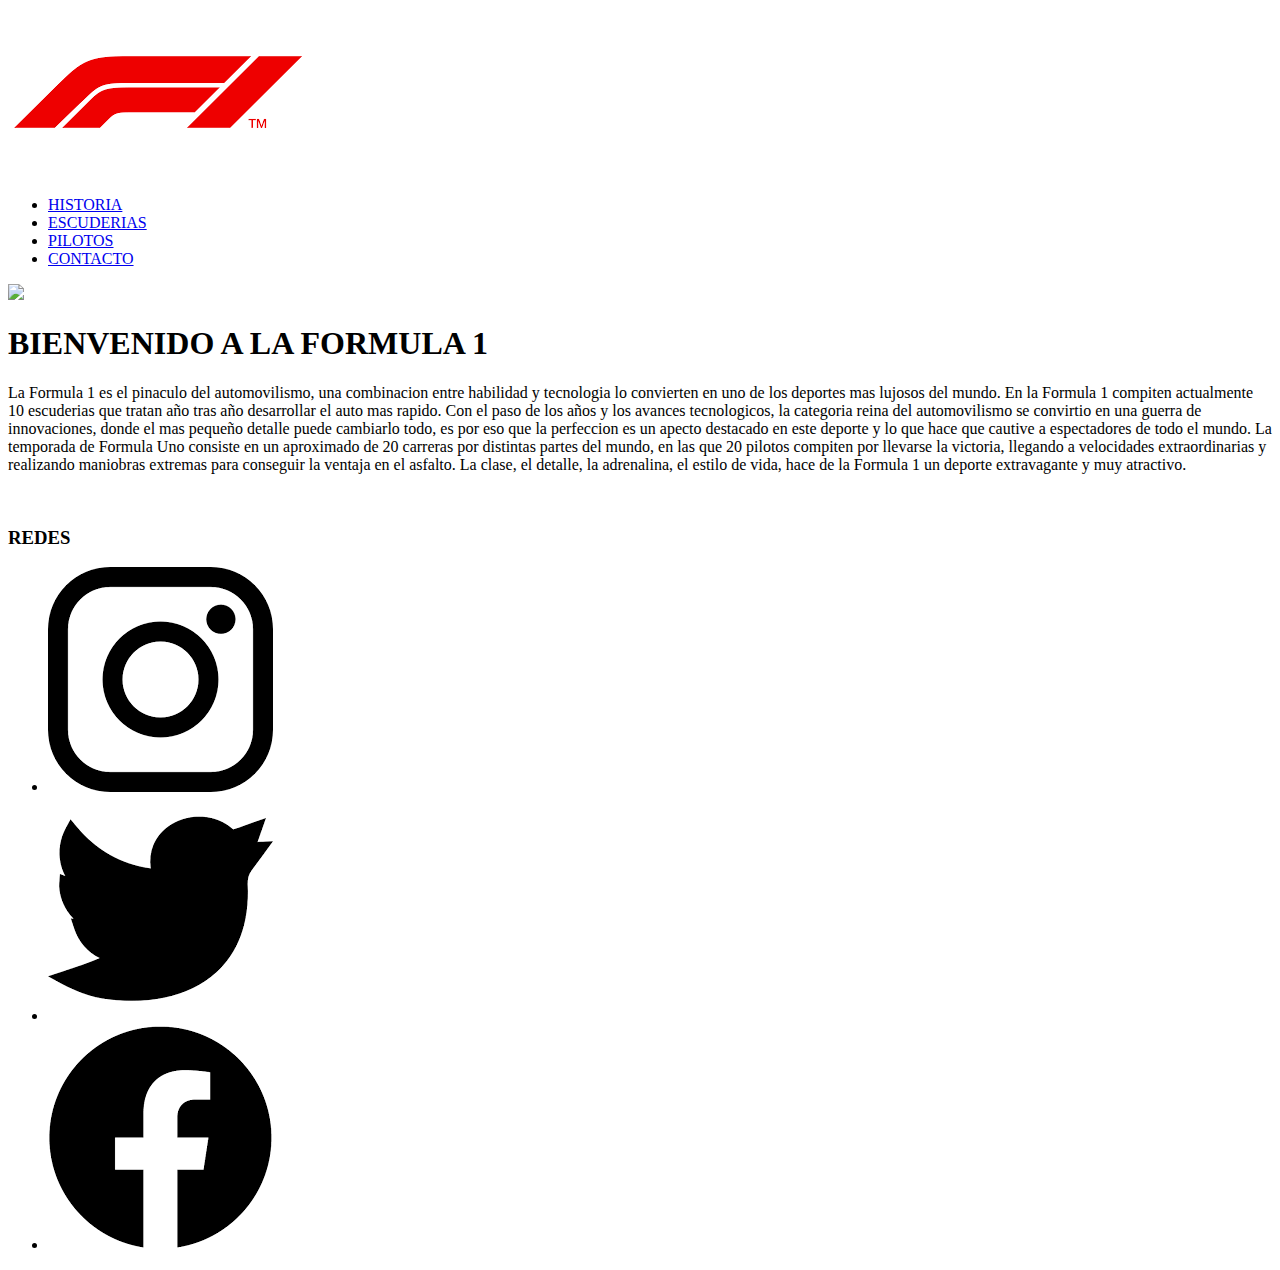
==== index.html @ 0fab2a16 "Estructura HTML index terminada" ====
<!DOCTYPE html>
<html lang="en">

<head>
    <meta charset="UTF-8">
    <meta http-equiv="X-UA-Compatible" content="IE=edge">
    <meta name="viewport" content="width=device-width, initial-scale=1.0">
    <title>INICIO</title>
</head>

<body>
    <header class="header">
        <nav>
            <a href="./index.html"><img
                    src="[data-uri]"
                    alt="Logo F1" class="logo"></a>
            <ul class="header__menuNav">

                <li><a href="./seccionesMiPagina/historia.html">HISTORIA</a></li>
                <li><a href="./seccionesMiPagina/escuderias.html">ESCUDERIAS</a></li>
                <li><a href="./seccionesMiPagina/pilotos.html">PILOTOS</a></li>
                <li><a href="./seccionesMiPagina/contacto.html">CONTACTO</a></li>
            </ul>
        </nav>
    </header>
    <main>
        <img src="https://www.formula1.com/content/dam/fom-website/races/2023/race-listing/Bahrain%20Testing.jpg.transform/9col/image.jpg"
            class="main__imagenInicio">
        <div>
            <h1>BIENVENIDO A LA FORMULA 1</h1>
            <p>La Formula 1 es el pinaculo del automovilismo, una combinacion entre habilidad y tecnologia lo convierten
                en uno de los deportes mas lujosos del mundo.
                En la Formula 1 compiten actualmente 10 escuderias que tratan año tras año desarrollar el auto mas
                rapido. Con el paso de los años y los avances tecnologicos, la categoria reina del automovilismo se
                convirtio en una guerra de innovaciones, donde el mas pequeño detalle puede cambiarlo todo, es por eso
                que la perfeccion es un apecto destacado en este deporte y lo que hace que cautive a espectadores de
                todo el mundo. La temporada de Formula Uno consiste en un aproximado de 20 carreras por distintas partes
                del mundo, en las que 20 pilotos compiten por llevarse la victoria, llegando a velocidades
                extraordinarias y realizando maniobras extremas para conseguir la ventaja en el asfalto. La clase, el
                detalle, la adrenalina, el estilo de vida, hace de la Formula 1 un deporte extravagante y muy atractivo.
            </p>
        </div>
        <div class="main_imagenesInicio">
            <img src="https://encrypted-tbn0.gstatic.com/images?q=tbn:ANd9GcTBOekc8rwVVPimSsJli5QAogFhSWZKJcnAgg&usqp=CAU"
                alt="" class="imagen__f1Grid">
            <img src="https://www.cocheglobal.com/uploads/s1/17/93/35/23/europapress-4062677-hamilton-lewis-gbr-mercedes-amg-f1-gp-w12-performance-verstappen-max-ned.jpeg"
                alt="" class="imagen__f1Podio">
        </div>
    </main>
    <footer>
        <section>

            <h3 class="footer__h3Redes">REDES</h3>
            <ul class="footer__listaRedes">
                <li><a href="https://www.instagram.com/f1/?next=%2F" target="_blank"><img
                            src="[data-uri]"
                            class="logoRedes"></a></li>
                <li><a href="https://twitter.com/F1?ref_src=twsrc%5Egoogle%7Ctwcamp%5Eserp%7Ctwgr%5Eauthor"
                        target="_blank"><img
                            src="[data-uri]"
                            class="logoRedes"></a></li>
                <li><a href="https://es-la.facebook.com/Formula1/" target="_blank"><img
                            src="[data-uri]"
                            class="logoRedes"></a></li>

            </ul>
        </section>
    </footer>
</body>

</html>
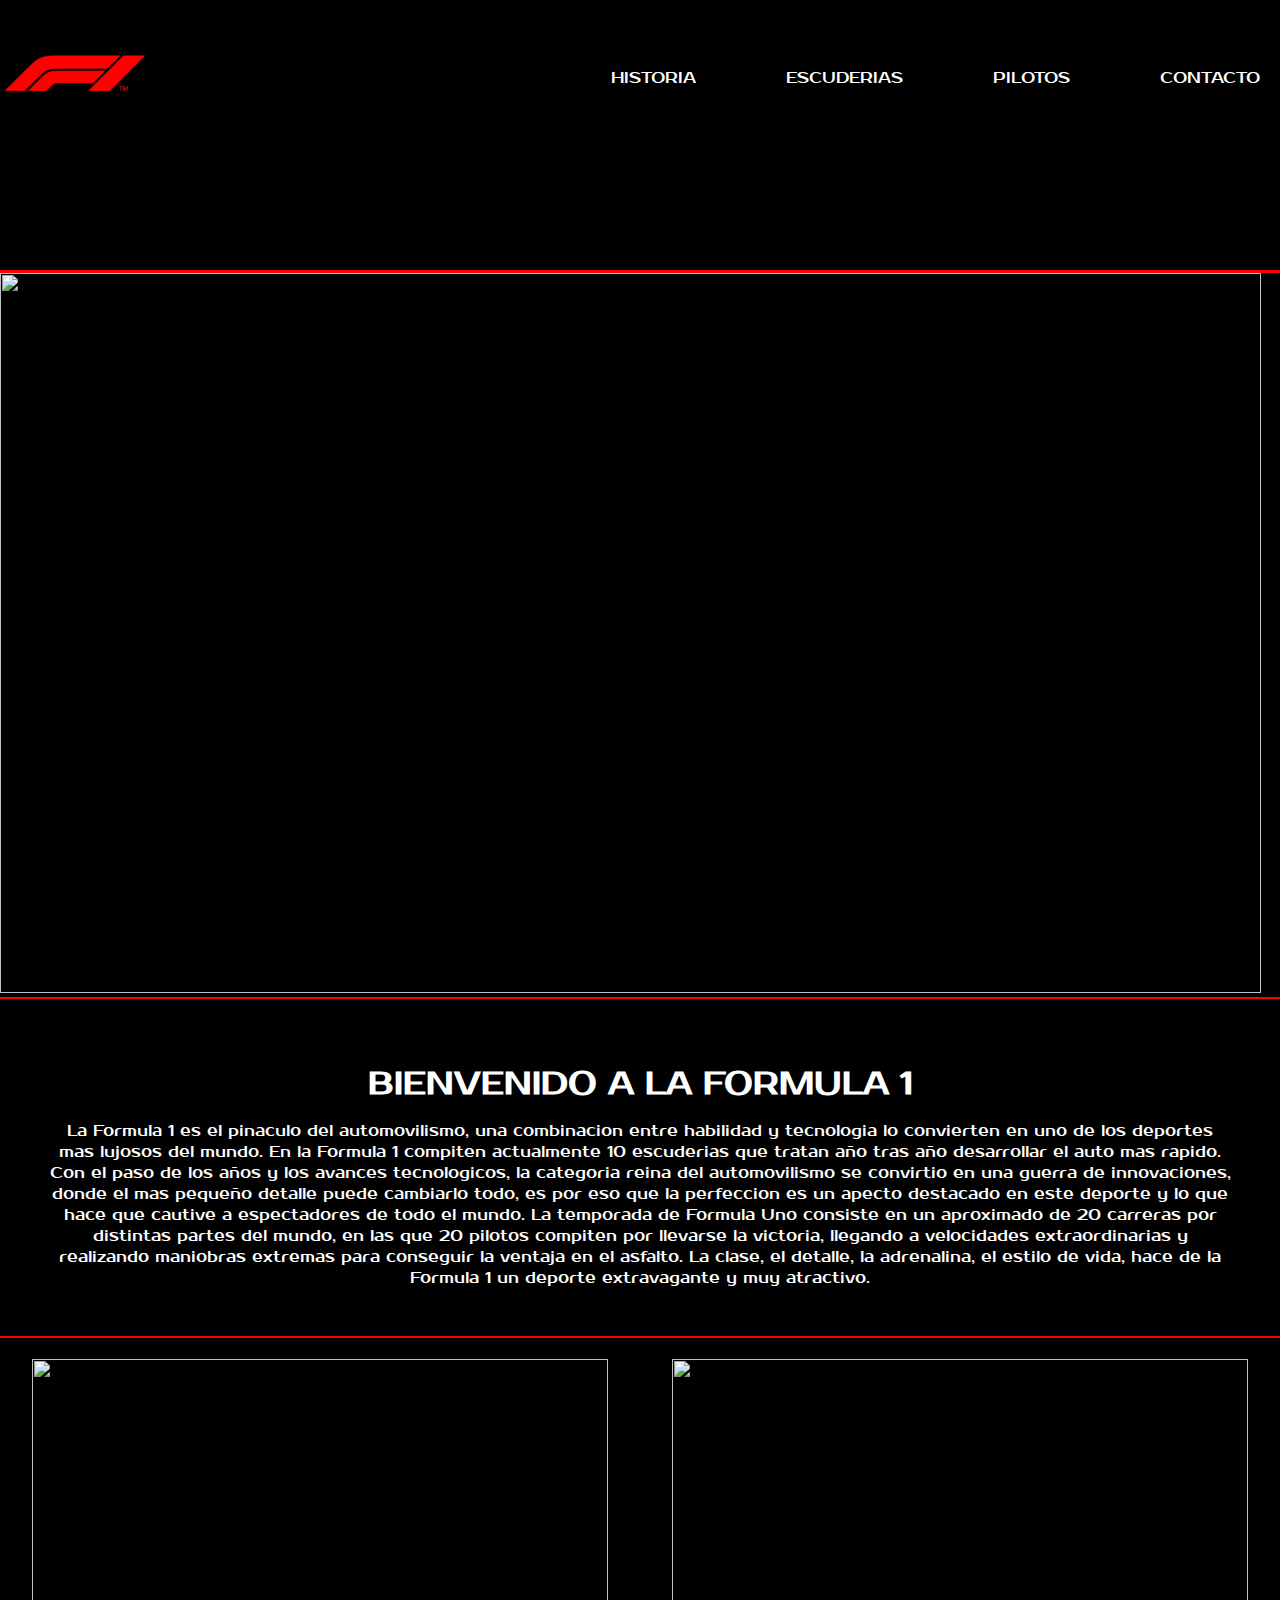
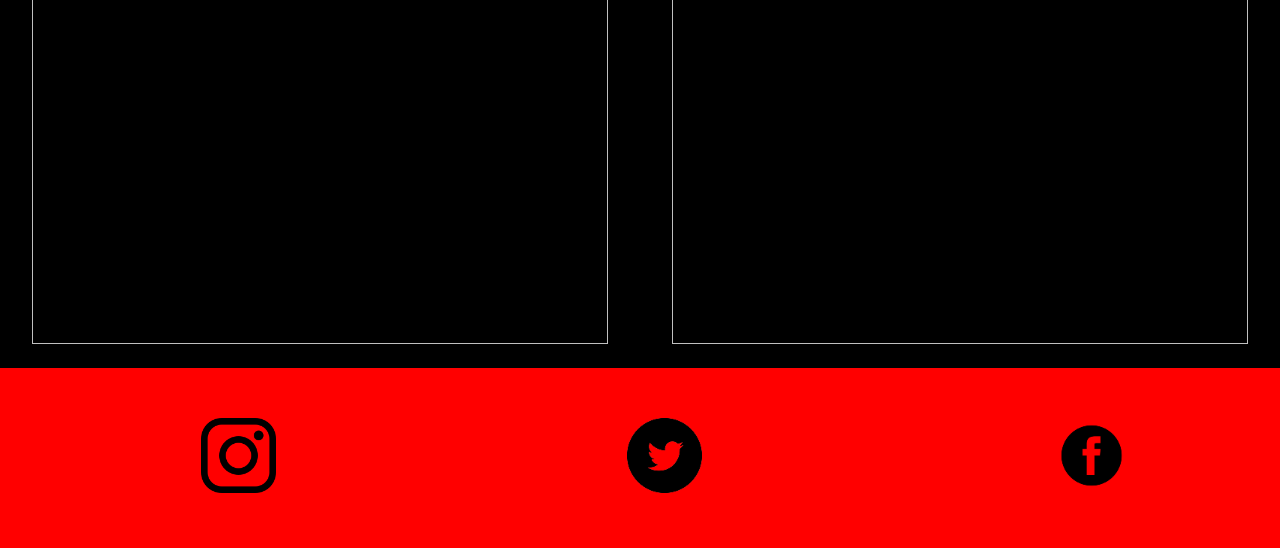
==== commit 4c7ac187: "Agregue CSS y termine la estructura HTML" ====
--- a/index.html
+++ b/index.html
@@ -5,14 +5,18 @@
     <meta charset="UTF-8">
     <meta http-equiv="X-UA-Compatible" content="IE=edge">
     <meta name="viewport" content="width=device-width, initial-scale=1.0">
+    <link rel="stylesheet" href="./css/estilos.css">
+    <style>
+        @import url('https://fonts.googleapis.com/css2?family=Kanit&family=Prosto+One&display=swap');
+      </style>
     <title>INICIO</title>
 </head>
 
 <body>
-    <header class="header">
-        <nav>
+    <header>
+        <nav class="headerNav">
             <a href="./index.html"><img
-                    src="[data-uri]"
+                    src="./recursos/logoF1.png"
                     alt="Logo F1" class="logo"></a>
             <ul class="header__menuNav">
 
@@ -26,7 +30,7 @@
     <main>
         <img src="https://www.formula1.com/content/dam/fom-website/races/2023/race-listing/Bahrain%20Testing.jpg.transform/9col/image.jpg"
             class="main__imagenInicio">
-        <div>
+        <section class="textoCentrado">
             <h1>BIENVENIDO A LA FORMULA 1</h1>
             <p>La Formula 1 es el pinaculo del automovilismo, una combinacion entre habilidad y tecnologia lo convierten
                 en uno de los deportes mas lujosos del mundo.
@@ -39,28 +43,33 @@
                 extraordinarias y realizando maniobras extremas para conseguir la ventaja en el asfalto. La clase, el
                 detalle, la adrenalina, el estilo de vida, hace de la Formula 1 un deporte extravagante y muy atractivo.
             </p>
-        </div>
-        <div class="main_imagenesInicio">
-            <img src="https://encrypted-tbn0.gstatic.com/images?q=tbn:ANd9GcTBOekc8rwVVPimSsJli5QAogFhSWZKJcnAgg&usqp=CAU"
+        </section>
+        <section class="main_imagenesInicio">
+            <div>
+                <img src="https://www.goodwood.com/globalassets/.road--racing/race/modern/2019/december/f1-abu-dhabi-gp/f1-2019-abu-dhabi-lewis-hamilton-mercedes-amg-f1-w10-max-verstappen-red-bull-rb15-doughnuts-motorsport-images-goodwood-02122019.jpg?crop=(0,195,2600,1658)&width=1600"
                 alt="" class="imagen__f1Grid">
-            <img src="https://www.cocheglobal.com/uploads/s1/17/93/35/23/europapress-4062677-hamilton-lewis-gbr-mercedes-amg-f1-gp-w12-performance-verstappen-max-ned.jpeg"
+            </div>
+            <div>
+                <img src="https://www.cocheglobal.com/uploads/s1/17/93/35/23/europapress-4062677-hamilton-lewis-gbr-mercedes-amg-f1-gp-w12-performance-verstappen-max-ned.jpeg"
                 alt="" class="imagen__f1Podio">
-        </div>
+            </div>
+        </section>
+
     </main>
     <footer>
-        <section>
+        <section class="footer__section">
 
-            <h3 class="footer__h3Redes">REDES</h3>
+          
             <ul class="footer__listaRedes">
                 <li><a href="https://www.instagram.com/f1/?next=%2F" target="_blank"><img
-                            src="[data-uri]"
+                            src="./recursos/logoInsta.png"
                             class="logoRedes"></a></li>
                 <li><a href="https://twitter.com/F1?ref_src=twsrc%5Egoogle%7Ctwcamp%5Eserp%7Ctwgr%5Eauthor"
                         target="_blank"><img
-                            src="[data-uri]"
+                            src="./recursos/logoTwitter.png"
                             class="logoRedes"></a></li>
                 <li><a href="https://es-la.facebook.com/Formula1/" target="_blank"><img
-                            src="[data-uri]"
+                            src="./recursos/logoFacebook.png"
                             class="logoRedes"></a></li>
 
             </ul>
--- a/css/estilos.css
+++ b/css/estilos.css
@@ -0,0 +1,280 @@
+*{
+    margin: 0;
+    padding: 0;
+}
+
+.logo{
+    width: 150px;
+}
+a{
+    color: white;
+    text-decoration: none;
+    font-family: 'Prosto One', cursive;
+}
+.header__menuNav{
+    display: flex;
+    justify-content: flex-end;
+    align-items: center;
+   
+    
+}
+.footer__listaRedes{
+    display: flex;
+    justify-content: space-around;
+    
+}
+li{
+    display: inline-block;
+    margin-left: 50px;
+    padding: 50px 20px;
+}
+.logoRedes{
+    width: 75px;
+}
+.header__menuNav--activo{
+    font-weight: bold;
+    text-decoration: underline;
+}
+footer{
+    background-color: red;
+}
+.footer__h3Redes{
+    color: black;
+    font-family: 'Prosto One', cursive;
+    text-align: center;
+}
+header{
+    background-color: black;
+    height: 30vh;
+    border-bottom: 3px solid red;
+    
+}
+main{
+    background-color: black;
+}
+.main__imagenInicio{
+    width: 98.5vw;
+    object-fit: cover;
+    height: 80vh;
+   
+
+}
+h1{
+    font-family: 'Prosto One', cursive;
+    color: white;
+    text-align: center;
+    padding: 1rem;
+}
+p{
+    font-family: 'Prosto One', cursive;
+    color: white;
+}
+.imagen__f1Grid{
+    width: 45vw;
+    height: 65vh;
+    object-fit: cover;
+}
+.imagen__f1Podio{
+    width: 45vw;
+    height: 65vh;
+    object-fit: cover;
+}
+.imagen__f1Senna{
+    width: 98.5vw;
+    object-fit: cover;
+    height: 80vh;
+    
+    
+}
+.imagenes__Historia{
+    display: grid;
+    grid-template-columns:repeat(3,1fr) ;
+    padding: 2rem;
+}
+.main__divRedbull{
+    background-color: #08122b;
+    display: grid;
+    grid-template-columns:repeat(2,1fr) ;
+    align-items: center;
+    justify-items: center;
+    padding: 1.5rem;
+    border:3px solid black;
+    text-align: center;
+}
+h2{
+    font-family: 'Prosto One', cursive;
+    color: white;
+}
+.main__divFerrari{
+    background-color: #EF1A2D;
+    display: grid;
+    grid-template-columns:repeat(2,1fr) ;
+    align-items: center;
+    justify-items: center;
+    padding: 1.5rem;
+    border:3px solid black;
+    text-align: center;
+}
+.main__divMercedes{
+    background-color: black;
+    display: grid;
+    grid-template-columns:repeat(2,1fr) ;
+    align-items: center;
+    justify-items: center;
+    padding: 1.5rem;
+    border:3px solid black;
+    text-align: center;
+}
+.main__divAlpine{
+    background-color: white;
+    display: grid;
+    grid-template-columns:repeat(2,1fr) ;
+    align-items: center;
+    justify-items: center;
+    padding: 1.5rem;
+    border:3px solid black;
+    text-align: center;
+}
+.h2FondoBlanco{
+    color: black;
+}
+.pFondoBlanco{
+    color: black;
+}
+.main__divMclaren{
+    background-color: #FF8000;
+    display: grid;
+    grid-template-columns:repeat(2,1fr) ;
+    align-items: center;
+    justify-items: center;
+    padding: 1.5rem;
+    border:3px solid black;
+    text-align: center;
+}
+.logoMclaren{
+    width: 250px;
+}
+.main__divAlfaromeo{
+    background-color: #a0273b;
+    display: grid;
+    grid-template-columns:repeat(2,1fr) ;
+    align-items: center;
+    justify-items: center;
+    padding: 1.5rem;
+    border:3px solid black;
+    text-align: center;
+}
+.main__divAstonmartin{
+    background-color: #0c5a51 ;
+    display: grid;
+    grid-template-columns:repeat(2,1fr) ;
+    align-items: center;
+    justify-items: center;
+    padding: 1.5rem;
+    border:3px solid black;
+    text-align: center;
+}
+.main__divHaas{
+    background-color: white;
+    display: grid;
+    grid-template-columns:repeat(2,1fr) ;
+    align-items: center;
+    justify-items: center;
+    padding: 1.5rem;
+    border:3px solid black;
+    text-align: center;
+}
+.main__divAlphatauri{
+    background-color: #02012e;
+    display: grid;
+    grid-template-columns:repeat(2,1fr) ;
+    align-items: center;
+    justify-items: center;
+    padding: 1.5rem;
+    border:3px solid black;
+    text-align: center;
+}
+.main__divWilliams{
+    background-color: black;
+    display: grid;
+    grid-template-columns:repeat(2,1fr) ;
+    align-items: center;
+    justify-items: center;
+    padding: 1.5rem;
+    border:3px solid black;
+    text-align: center;
+}
+h3{
+    color: white;
+    font-family: 'Prosto One', cursive;
+    font-size:x-large;
+}
+.img__f1Pilotos2023{
+    width: 20vw;
+    height: 15vw;
+    object-fit: cover;
+    border-radius: 50%;
+}
+.h3Fondoblanco{
+    color: black;
+}
+.headerNav{
+    display: flex;
+   align-items: center;
+   justify-content: space-between;
+}
+.textoCentrado{
+    text-align: center;
+    border-bottom: 2px solid red;
+    border-top: 2px solid red;
+    padding: 3rem;
+   
+}
+.main_imagenesInicio{
+    display: grid;
+    grid-template-columns: repeat(2,1fr);
+    align-items: center;
+    justify-items: center;
+    height: 70vh;
+}
+.imagen__f1Historia{
+    width: 31vw;
+    height: 40vh;
+    object-fit: cover;
+}
+form{
+    display: grid;
+    grid-template-rows: repeat(10,1fr);
+    
+}
+input{
+    margin: 3rem;
+    height: 15vh;
+    background-color: red;
+    
+}
+select{
+    margin: 3rem;
+    height: 15vh;
+    background-color: red;
+}
+span{
+    
+    color: white;
+    font-family: 'Prosto One', cursive;
+}
+label{
+   text-align: center;
+   height: 10vh;
+   
+}
+textarea{
+    margin: 3rem;
+    background-color: red;
+}
+.botonFormulario{
+    margin: 3rem;
+    height: 15vh;
+    background-color: red;
+}
+
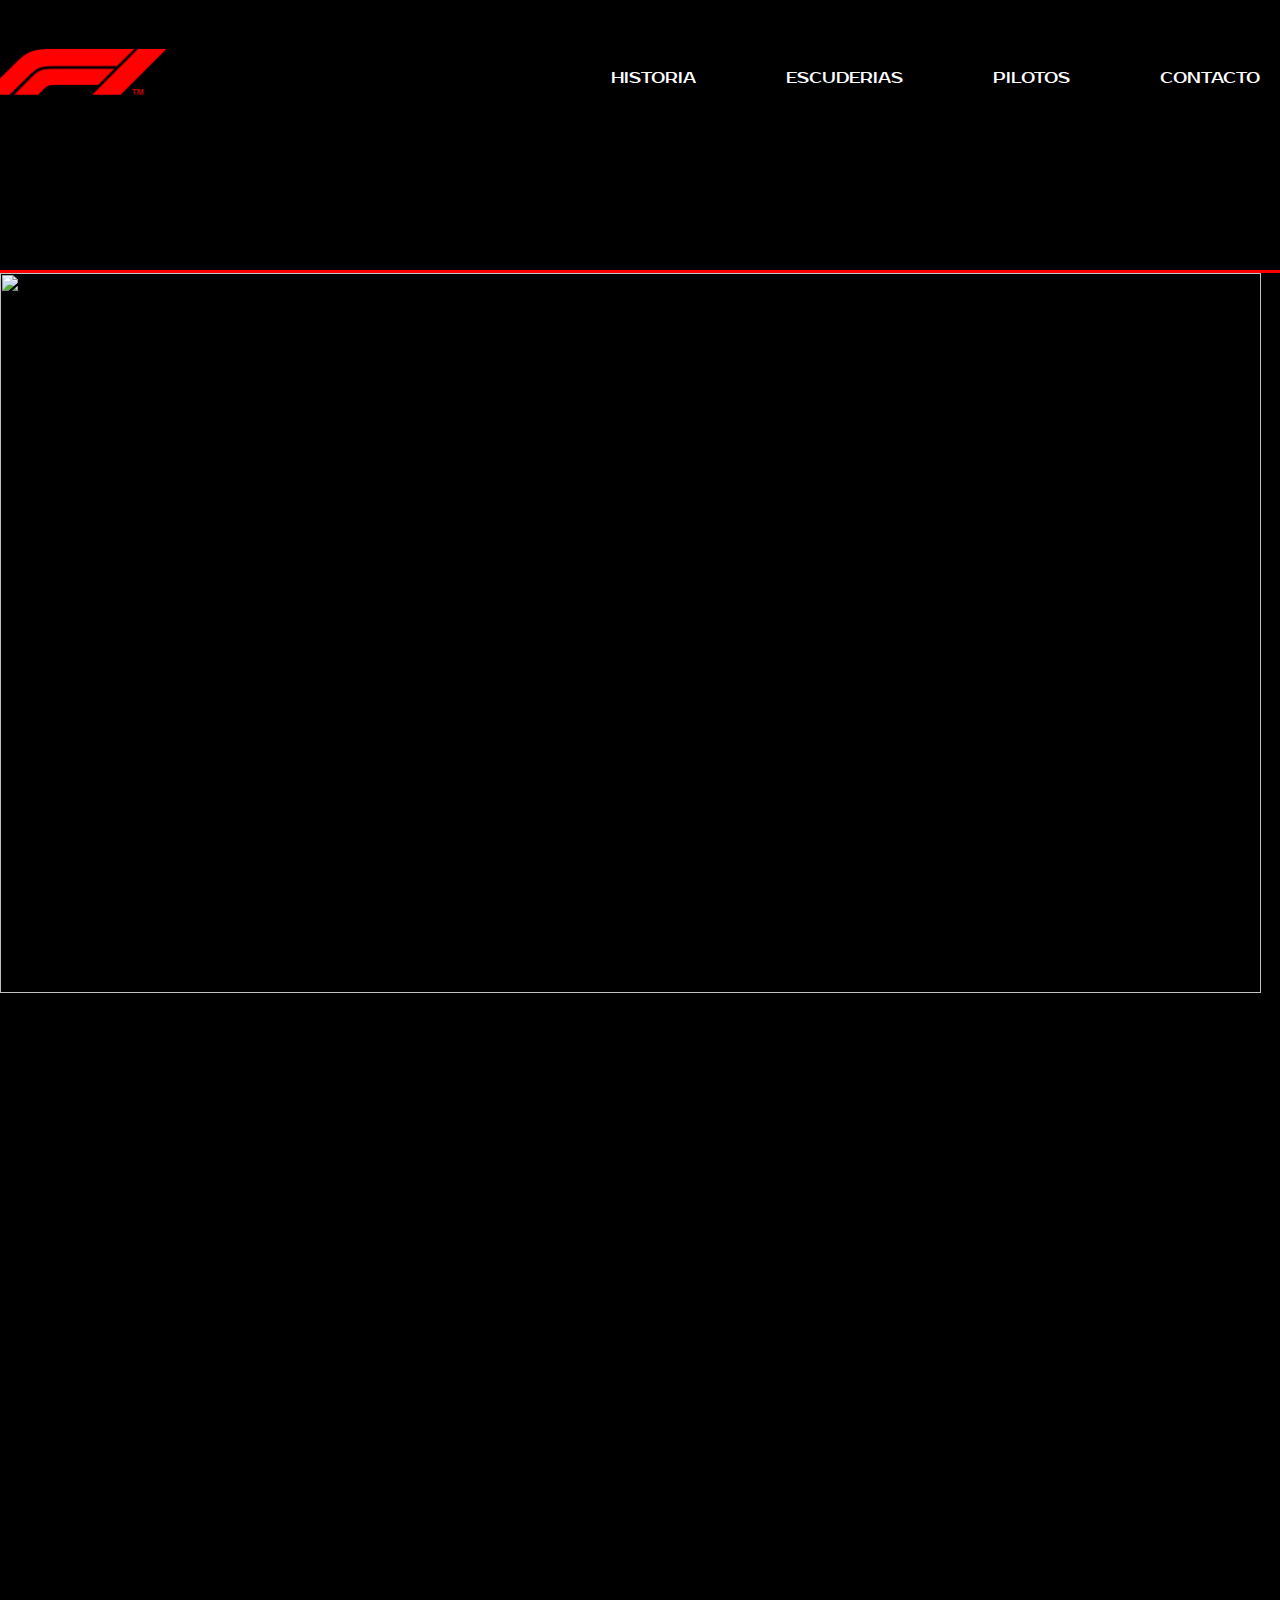
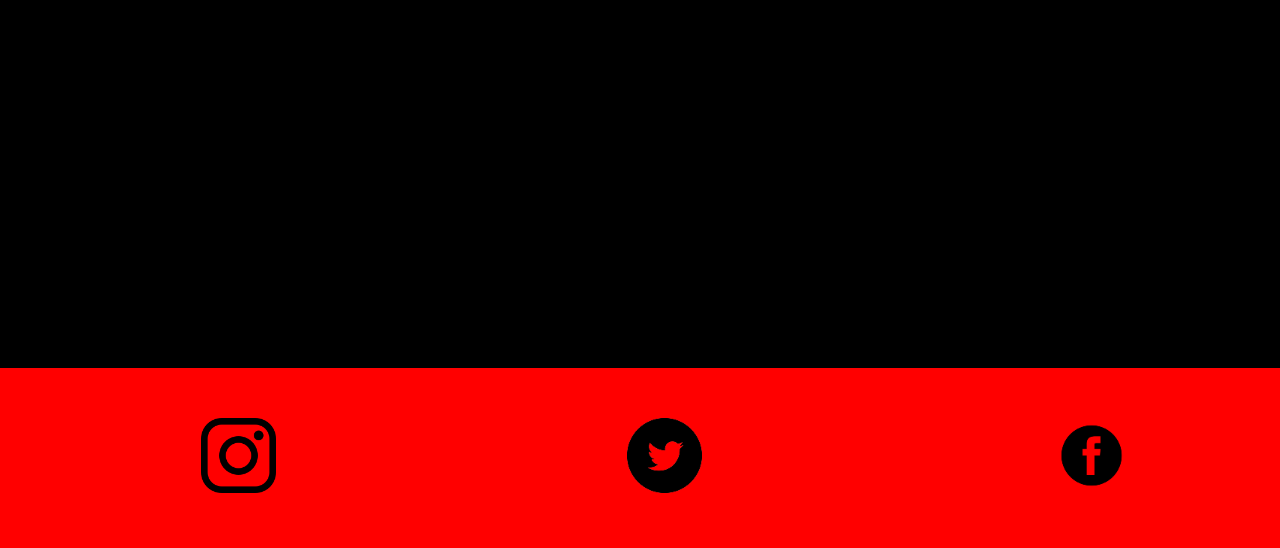
==== commit b53c7b30: "Agregue animaciones y transformaciones" ====
--- a/index.html
+++ b/index.html
@@ -5,32 +5,31 @@
     <meta charset="UTF-8">
     <meta http-equiv="X-UA-Compatible" content="IE=edge">
     <meta name="viewport" content="width=device-width, initial-scale=1.0">
+    <link rel="stylesheet" href="https://cdnjs.cloudflare.com/ajax/libs/animate.css/4.1.1/animate.min.css" />
     <link rel="stylesheet" href="./css/estilos.css">
     <style>
         @import url('https://fonts.googleapis.com/css2?family=Kanit&family=Prosto+One&display=swap');
-      </style>
+    </style>
     <title>INICIO</title>
 </head>
 
 <body>
     <header>
         <nav class="headerNav">
-            <a href="./index.html"><img
-                    src="./recursos/logoF1.png"
-                    alt="Logo F1" class="logo"></a>
+            <a href="./index.html" class="scale"><img src="./recursos/logoF1.png" alt="Logo F1" class="logo"></a>
             <ul class="header__menuNav">
 
-                <li><a href="./seccionesMiPagina/historia.html">HISTORIA</a></li>
-                <li><a href="./seccionesMiPagina/escuderias.html">ESCUDERIAS</a></li>
-                <li><a href="./seccionesMiPagina/pilotos.html">PILOTOS</a></li>
-                <li><a href="./seccionesMiPagina/contacto.html">CONTACTO</a></li>
+                <li class="scale"><a href="./seccionesMiPagina/historia.html">HISTORIA</a></li>
+                <li class="scale"><a href="./seccionesMiPagina/escuderias.html">ESCUDERIAS</a></li>
+                <li class="scale"><a href="./seccionesMiPagina/pilotos.html">PILOTOS</a></li>
+                <li class="scale"><a href="./seccionesMiPagina/contacto.html">CONTACTO</a></li>
             </ul>
         </nav>
     </header>
     <main>
         <img src="https://www.formula1.com/content/dam/fom-website/races/2023/race-listing/Bahrain%20Testing.jpg.transform/9col/image.jpg"
             class="main__imagenInicio">
-        <section class="textoCentrado">
+        <section class="wow textoCentrado animate__animated animate__zoomIn">
             <h1>BIENVENIDO A LA FORMULA 1</h1>
             <p>La Formula 1 es el pinaculo del automovilismo, una combinacion entre habilidad y tecnologia lo convierten
                 en uno de los deportes mas lujosos del mundo.
@@ -44,14 +43,14 @@
                 detalle, la adrenalina, el estilo de vida, hace de la Formula 1 un deporte extravagante y muy atractivo.
             </p>
         </section>
-        <section class="main_imagenesInicio">
+        <section class="wow main_imagenesInicio animate__animated animate__fadeIn">
             <div>
                 <img src="https://www.goodwood.com/globalassets/.road--racing/race/modern/2019/december/f1-abu-dhabi-gp/f1-2019-abu-dhabi-lewis-hamilton-mercedes-amg-f1-w10-max-verstappen-red-bull-rb15-doughnuts-motorsport-images-goodwood-02122019.jpg?crop=(0,195,2600,1658)&width=1600"
-                alt="" class="imagen__f1Grid">
+                    alt="" class="imagen__f1Grid">
             </div>
             <div>
                 <img src="https://www.cocheglobal.com/uploads/s1/17/93/35/23/europapress-4062677-hamilton-lewis-gbr-mercedes-amg-f1-gp-w12-performance-verstappen-max-ned.jpeg"
-                alt="" class="imagen__f1Podio">
+                    alt="" class="imagen__f1Podio">
             </div>
         </section>
 
@@ -59,22 +58,22 @@
     <footer>
         <section class="footer__section">
 
-          
+
             <ul class="footer__listaRedes">
-                <li><a href="https://www.instagram.com/f1/?next=%2F" target="_blank"><img
-                            src="./recursos/logoInsta.png"
-                            class="logoRedes"></a></li>
-                <li><a href="https://twitter.com/F1?ref_src=twsrc%5Egoogle%7Ctwcamp%5Eserp%7Ctwgr%5Eauthor"
-                        target="_blank"><img
-                            src="./recursos/logoTwitter.png"
-                            class="logoRedes"></a></li>
-                <li><a href="https://es-la.facebook.com/Formula1/" target="_blank"><img
-                            src="./recursos/logoFacebook.png"
-                            class="logoRedes"></a></li>
+                <li class="scale"><a href="https://www.instagram.com/f1/?next=%2F" target="_blank"><img
+                            src="./recursos/logoInsta.png" class="logoRedes"></a></li>
+                <li class="scale"><a
+                        href="https://twitter.com/F1?ref_src=twsrc%5Egoogle%7Ctwcamp%5Eserp%7Ctwgr%5Eauthor"
+                        target="_blank"><img src="./recursos/logoTwitter.png" class="logoRedes"></a></li>
+                <li class="scale"><a href="https://es-la.facebook.com/Formula1/" target="_blank"><img
+                            src="./recursos/logoFacebook.png" class="logoRedes"></a></li>
 
             </ul>
         </section>
     </footer>
 </body>
-
+<script src="./js/wow.js"></script>
+<script>
+    new WOW().init();
+</script>
 </html>--- a/css/estilos.css
+++ b/css/estilos.css
@@ -152,7 +152,7 @@
     text-align: center;
 }
 .logoMclaren{
-    width: 250px;
+    width: 25vw;
 }
 .main__divAlfaromeo{
     background-color: #a0273b;
@@ -250,13 +250,13 @@
 input{
     margin: 3rem;
     height: 15vh;
-    background-color: red;
+    background-color: rgb(50, 50, 50);
     
 }
 select{
     margin: 3rem;
     height: 15vh;
-    background-color: red;
+    background-color: rgb(50, 50, 50);
 }
 span{
     
@@ -270,11 +270,22 @@
 }
 textarea{
     margin: 3rem;
+    background-color: rgb(50, 50, 50);
+}
+.botonFormulario{
+    margin: 3rem;
+    height: 15vh;
+    background-color: rgb(50, 50, 50);
+}
+.scale:hover{
+    transform: scale(1.3);
+    transition: .3s;
+}
+div.scale:hover{
+    transform: scale(1.2);
+    transition: .3s;
+}
+.cambioColor:focus{
     background-color: red;
 }
-.botonFormulario{
-    margin: 3rem;
-    height: 15vh;
-    background-color: red;
-}
 
